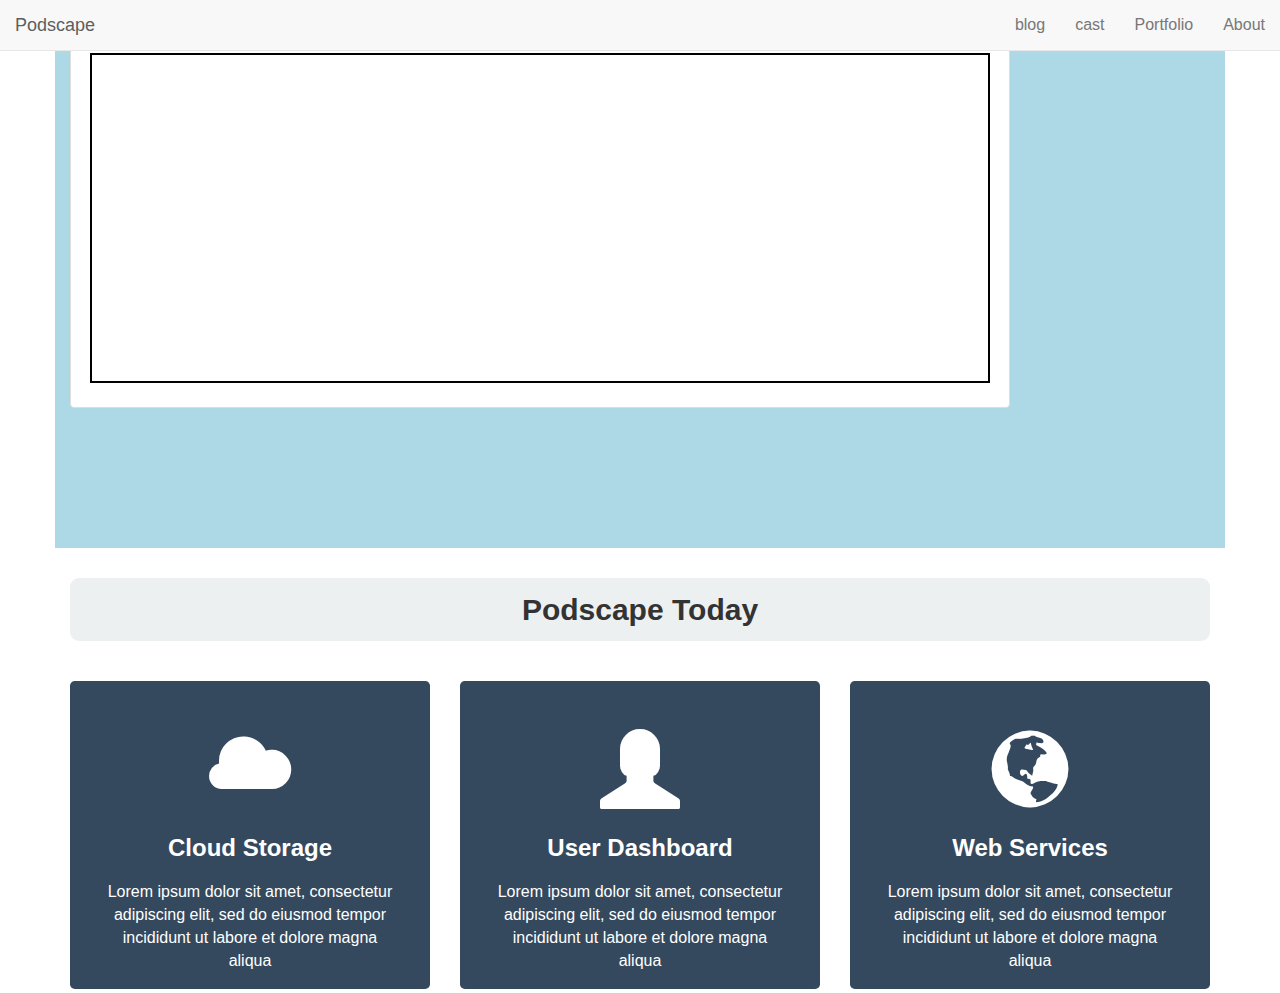
==== landing2.html @ fd67dd86 "Commit local work from last 6 months, index and landing" ====
<!doctype html>
<html>
<head>
<meta charset="UTF-8">
<title>Maxfractal</title>
        <link href="assets/css/bootstrap.min.css" rel="stylesheet">
        <link href="scss/podscape-main.css" rel="stylesheet">
</head>

<body>
	<!-- header -->
<nav class="navbar navbar-default navbar-fixed-top" role="navigation">
    <div class="container-fluid">
		<!-- Cognigram and logo and toggle get grouped for better mobile display -->
		<div class="navbar-header page-scroll">
			<button type="button" class="navbar-toggle" data-toggle="collapse" data-target="#bs-example-navbar-collapse-1">
				<span class="sr-only">Toggle navigation</span>
				<span class="icon-bar"></span>
				<span class="icon-bar"></span>
				<span class="icon-bar"></span>
			</button>
			<a class="navbar-brand page-scroll" href="#page-top">Podscape</a>
		</div>
		<!-- end mobile -->
    <!--<div class="col-sm-8 col-sm-offset-1 text-left">
        <div class="navbar-header"> <a class="navbar-brand"><img src="/cognigram/assets/media/images/logo_black_tm.png" width="191" height="26" alt="COGNIGRAM"/></a> </div>
    </div>
    -->


	<!-- Collect the nav links, forms, and other content for toggling -->
	<div class="collapse navbar-collapse" id="bs-example-navbar-collapse-1">
		<ul class="nav navbar-nav navbar-right">
			<li class="hidden">
				<a href="#page-top"></a>
			</li>
			<li>
				<a class="page-scroll" href="#experiments">blog</a>
			</li>
			<li>
				<a class="page-scroll" href="#studie">cast</a>
			</li>
			<li>
				<a class="page-scroll" href="#portfolio">Portfolio</a>
			</li>
			<li>
				<a class="page-scroll" href="#about">About</a>
			</li>
		</ul>
	</div>
	<!-- /.navbar-collapse -->
</div>
</nav>
<!-- End header -->
<!-- comic section -->

	<div id="header">
	
	</div>
	<div class="container cell1">
		<div class="row">
			<div class="col-lg-12  text-center">
				<div class="comicX img-thumbnail"><img class="center-block" src="assets/img/comicX.png"></div>
			</div>
		</div>
	</div>
	<!-- service -->
	<div class="container">
		<h2 class="section-title"><strong>Podscape Today</strong></h2>
		<div class="row">
			<div class="col-md-4">
				<div class="service">
					<span class="glyphicon glyphicon-cloud" aria-hidden="true"></span>
					<h3><strong>Cloud Storage</strong></h3>
					Lorem ipsum dolor sit amet, consectetur adipiscing elit, sed do eiusmod tempor incididunt ut labore et dolore magna aliqua
				</div>
			</div>
			<div class="col-md-4">
				<div class="service">
				<span class="glyphicon glyphicon-user" aria-hidden="true"></span>
					<h3><strong>User Dashboard</strong></h3>
					Lorem ipsum dolor sit amet, consectetur adipiscing elit, sed do eiusmod tempor incididunt ut labore et dolore magna aliqua
				</div>
			</div>
			<div class="col-md-4">
				<div class="service">
					<span class="glyphicon glyphicon-globe" aria-hidden="true"></span>
					<h3><strong>Web Services</strong></h3>
					Lorem ipsum dolor sit amet, consectetur adipiscing elit, sed do eiusmod tempor incididunt ut labore et dolore magna aliqua
				</div>
			</div>
		</div>
	</div>
	<div class="container">
		<div class="row">
			<div class="col-md-3"></div>
			<div class="col-md-3"></div>
			<div class="col-md-3"></div>
			<div class="col-md-3"></div>
		</div>
		<div class="row">
			<div class="col-xs-4"></div>
			<div class="col-xs-4"></div>
			<div class="col-xs-4"></div>
		</div>
		<div class="row">
			<div class="col-xs-4"></div>
			<div class="col-xs-4"></div>
			<div class="col-xs-4"></div>
		</div>	
		<div class="row">
			<div class="col-lg-3"></div>
			<div class="col-lg-3"></div>
			<div class="col-lg-3"></div>
		</div>
	</div>
	<div id="footer">
		
	</div>		
			
	
</body>
</html>
---- scss/podscape-main.css ----
/**
* Created by Xris on 9/27/2015.
*/
body {
  margin-top: 3em;
  font-size: 16px; }

h1, h2, h3, h4, h5, h6 {
  -webkit-font-smoothing: antialiased;
  text-rendering: optimizeLegibility;
  font-weight: bold; }

h1 {
  font-size: 3em; }

h1, h2 {
  margin: 0 0 40px; }

h3 {
  margin: 20px 0; }

h4 {
  font-size: 1.28em;
  /* 18px */ }

.btn {
  font-weight: bold; }

.btn-danger {
  background-color: #dd5638;
  border-collapse: #d95131; }

/* === Hero === */
.header_logo {
  font-family: 'Unica One', Gotham, "Helvetica Neue", Helvetica, Arial, "sans-serif";
  font-size: 1.78em;
  color: #c9d787; }

#hero {
  background: url("../img/bg1.png") 50% 0 repeat fixed;
  min-height: 500px;
  margin-top: 0;
  padding: 40px 0;
  color: black;
  -webkit-font-smoothing: antialiased;
  text-rendering: optimizeLegibility; }

#hero .hero-text {
  margin-top: 30px; }

#hero article {
  width: 100%;
  text-align: center; }

#comment-timeline {
  margin: 30px 0 60px;
  text-align: center;
  color: white; }

#comment-timeline .comment {
  display: inline-block;
  margin: 0 2% 0 0;
  width: 30%;
  background: #3e4249;
  padding: 10px 20px 30px;
  position: relative;
  vertical-align: top;
  border-radius: 10px; }

#comment-timeline .comment.active {
  background: #dd5638; }

#comment-timeline .comment span {
  background: #101010;
  display: block;
  height: 70px;
  width: 70px;
  text-align: center;
  line-height: 70px;
  font-weight: bold;
  font-size: 1.5em;
  /* 24/16 */
  border-radius: 100%;
  -webkit-border-radius: 100%;
  position: absolute;
  bottom: -35px;
  left: 50%;
  margin-left: -35px; }

#comment-timeline h4 {
  margin: 0 0 10px; }

#comment-timeline h4 small {
  color: white;
  font-weight: bold;
  display: block; }

footer {
  padding: 2em 0;
  margin: 3em 0;
  border-top: 1px solid #ddd;
  color: #A1C0D9;
  text-align: center; }

.cell1 {
  height: 500px;
  background-color: lightblue; }

.cell2 {
  background-blend-mode: #002fa3; }

.cell3 {
  background-color: #64EC4B; }

.comicX {
  border: solid .5 black;
  background-color: #fff;
  height: 360px;
  width: 940px;
  display: block; }

.section-title {
  text-align: center;
  margin-top: 1em;
  background-color: #ecf0f1;
  padding: .5em 0;
  border-radius: .3em; }

.service {
  border-radius: .3em;
  background-color: #34495e;
  text-align: center;
  padding: 3em 2em 1em 2em;
  color: white; }

.service .glyphicon {
  font-size: 5em; }

/*# sourceMappingURL=podscape-main.css.map */
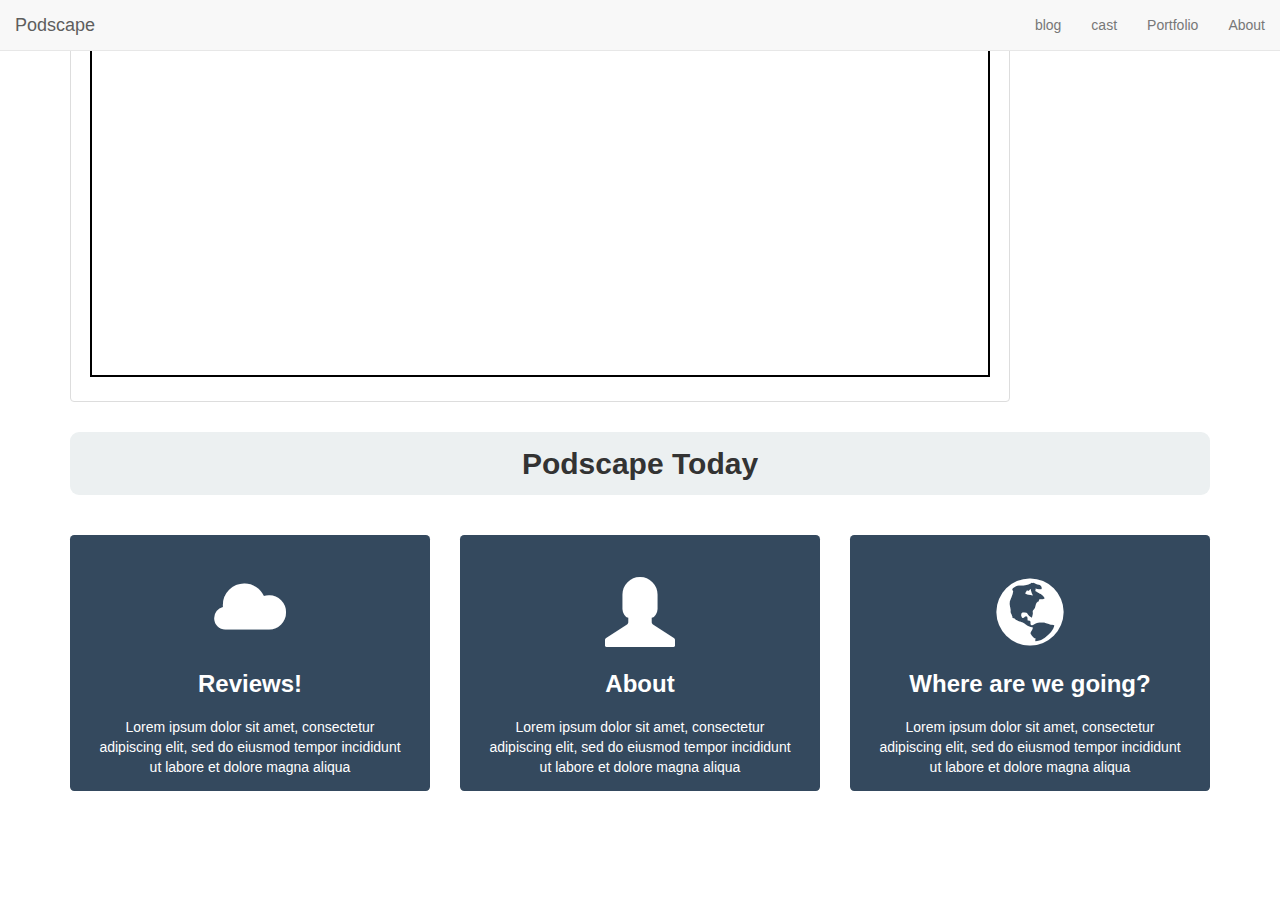
==== commit 2fc3d059: "Misc commits...honestly can't remember what they are" ====
--- a/landing2.html
+++ b/landing2.html
@@ -71,21 +71,21 @@
 			<div class="col-md-4">
 				<div class="service">
 					<span class="glyphicon glyphicon-cloud" aria-hidden="true"></span>
-					<h3><strong>Cloud Storage</strong></h3>
+					<h3><strong>Reviews!</strong></h3>
 					Lorem ipsum dolor sit amet, consectetur adipiscing elit, sed do eiusmod tempor incididunt ut labore et dolore magna aliqua
 				</div>
 			</div>
 			<div class="col-md-4">
 				<div class="service">
 				<span class="glyphicon glyphicon-user" aria-hidden="true"></span>
-					<h3><strong>User Dashboard</strong></h3>
+					<h3><strong>About</strong></h3>
 					Lorem ipsum dolor sit amet, consectetur adipiscing elit, sed do eiusmod tempor incididunt ut labore et dolore magna aliqua
 				</div>
 			</div>
 			<div class="col-md-4">
 				<div class="service">
 					<span class="glyphicon glyphicon-globe" aria-hidden="true"></span>
-					<h3><strong>Web Services</strong></h3>
+					<h3><strong>Where are we going?</strong></h3>
 					Lorem ipsum dolor sit amet, consectetur adipiscing elit, sed do eiusmod tempor incididunt ut labore et dolore magna aliqua
 				</div>
 			</div>
--- a/scss/podscape-main.css
+++ b/scss/podscape-main.css
@@ -1,8 +1,18 @@
 /**
+<<<<<<< HEAD
 * Created by Xris on 9/27/2015.
 */
 body {
   margin-top: 3em;
+=======
+ * Created by Xris on 9/27/2015.
+ */
+
+include "typography";
+
+body {
+  margin-top: 3.57em;
+>>>>>>> 645e6c8e36ed0e1f9d56c2dfec693a0a3f5d049f
   font-size: 16px; }
 
 h1, h2, h3, h4, h5, h6 {
@@ -37,9 +47,13 @@
   color: #c9d787; }
 
 #hero {
+<<<<<<< HEAD
   background: url("../img/bg1.png") 50% 0 repeat fixed;
   min-height: 500px;
   margin-top: 0;
+=======
+  min-height: 500px;
+>>>>>>> 645e6c8e36ed0e1f9d56c2dfec693a0a3f5d049f
   padding: 40px 0;
   color: black;
   -webkit-font-smoothing: antialiased;
@@ -101,6 +115,7 @@
   border-top: 1px solid #ddd;
   color: #A1C0D9;
   text-align: center; }
+<<<<<<< HEAD
 
 .cell1 {
   height: 500px;
@@ -137,3 +152,5 @@
   font-size: 5em; }
 
 /*# sourceMappingURL=podscape-main.css.map */
+=======
+>>>>>>> 645e6c8e36ed0e1f9d56c2dfec693a0a3f5d049f
